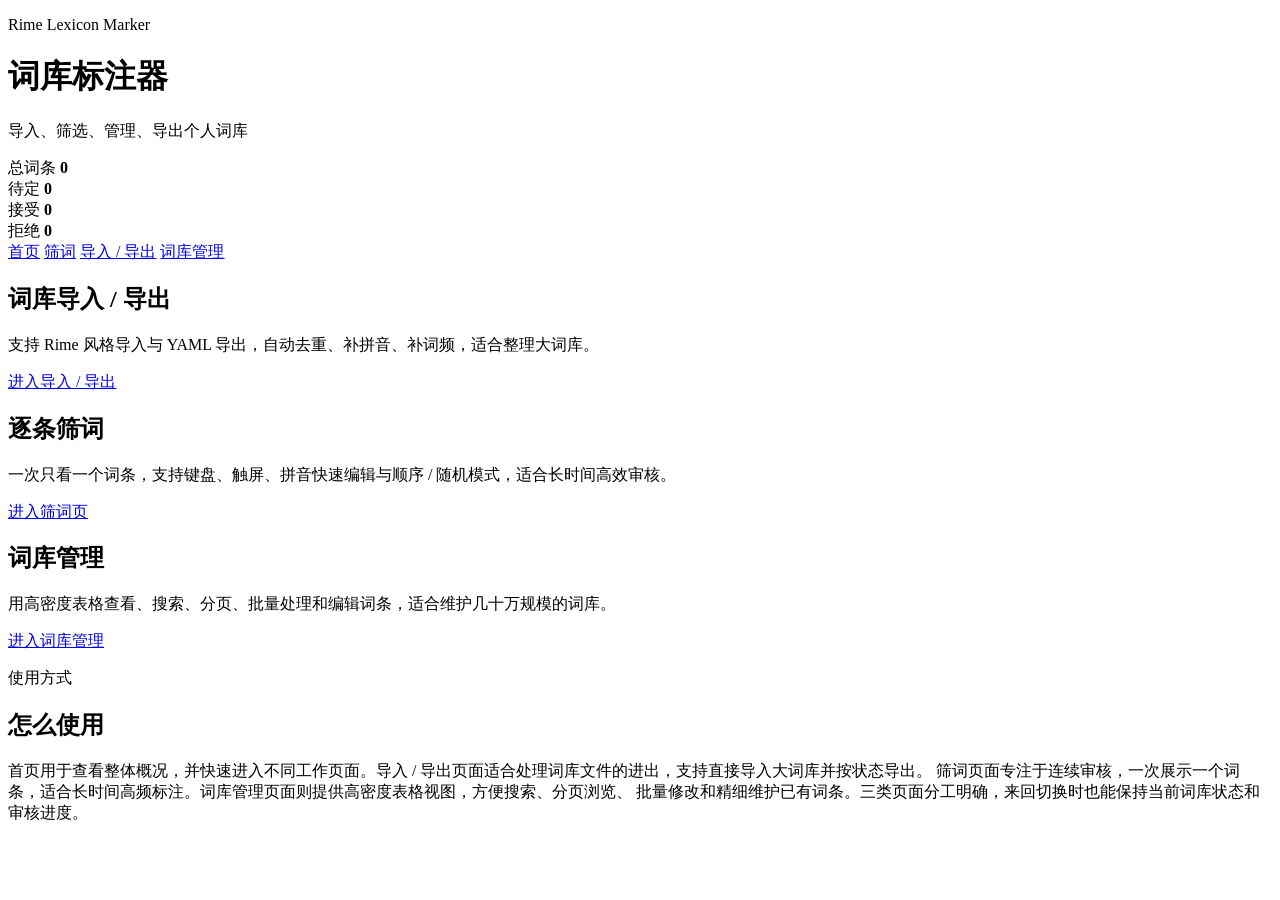
==== static/index.html @ 97f4cd54 "feat: first working version" ====
<!DOCTYPE html>
<html lang="zh-CN">
  <head>
    <meta charset="UTF-8" />
    <meta name="viewport" content="width=device-width, initial-scale=1.0" />
    <title>Rime Word Marker</title>
    <link rel="stylesheet" href="/css/styles.css" />
  </head>
  <body data-page="home">
    <div class="aurora aurora-left"></div>
    <div class="aurora aurora-right"></div>

    <main class="app-shell">
      <header class="hero">
        <div>
          <p class="eyebrow">Rime Lexicon Marker</p>
          <h1>词库标注器</h1>
          <p class="hero-copy">导入、筛选、管理、导出个人词库</p>
        </div>

        <section class="stats-grid" id="statsGrid">
          <article class="stat-card">
            <span>总词条</span>
            <strong id="statTotal">0</strong>
          </article>
          <article class="stat-card pending">
            <span>待定</span>
            <strong id="statPending">0</strong>
          </article>
          <article class="stat-card accepted">
            <span>接受</span>
            <strong id="statAccepted">0</strong>
          </article>
          <article class="stat-card rejected">
            <span>拒绝</span>
            <strong id="statRejected">0</strong>
          </article>
        </section>
      </header>

      <nav class="top-nav">
        <a class="nav-chip active" href="/">首页</a>
        <a class="nav-chip" href="/review">筛词</a>
        <a class="nav-chip" href="/import">导入 / 导出</a>
        <a class="nav-chip" href="/manage">词库管理</a>
      </nav>

      <section class="feature-grid">
        <article class="panel feature-card">
          <h2>词库导入 / 导出</h2>
          <p class="panel-subcopy">
            支持 Rime 风格导入与 YAML 导出，自动去重、补拼音、补词频，适合整理大词库。
          </p>
          <a class="primary-button feature-link" href="/import">进入导入 / 导出</a>
        </article>

        <article class="panel feature-card">
          <h2>逐条筛词</h2>
          <p class="panel-subcopy">
            一次只看一个词条，支持键盘、触屏、拼音快速编辑与顺序 / 随机模式，适合长时间高效审核。
          </p>
          <a class="primary-button feature-link" href="/review">进入筛词页</a>
        </article>

        <article class="panel feature-card">
          <h2>词库管理</h2>
          <p class="panel-subcopy">
            用高密度表格查看、搜索、分页、批量处理和编辑词条，适合维护几十万规模的词库。
          </p>
          <a class="primary-button feature-link" href="/manage">进入词库管理</a>
        </article>
      </section>

      <section class="panel">
        <div class="panel-head">
          <div>
            <p class="section-kicker">使用方式</p>
            <h2>怎么使用</h2>
          </div>
        </div>
        <p class="panel-subcopy">
          首页用于查看整体概况，并快速进入不同工作页面。导入 / 导出页面适合处理词库文件的进出，支持直接导入大词库并按状态导出。
          筛词页面专注于连续审核，一次展示一个词条，适合长时间高频标注。词库管理页面则提供高密度表格视图，方便搜索、分页浏览、
          批量修改和精细维护已有词条。三类页面分工明确，来回切换时也能保持当前词库状态和审核进度。
        </p>
      </section>
    </main>

    <div class="toast" id="toast"></div>
    <script src="/js/app.js"></script>
  </body>
</html>
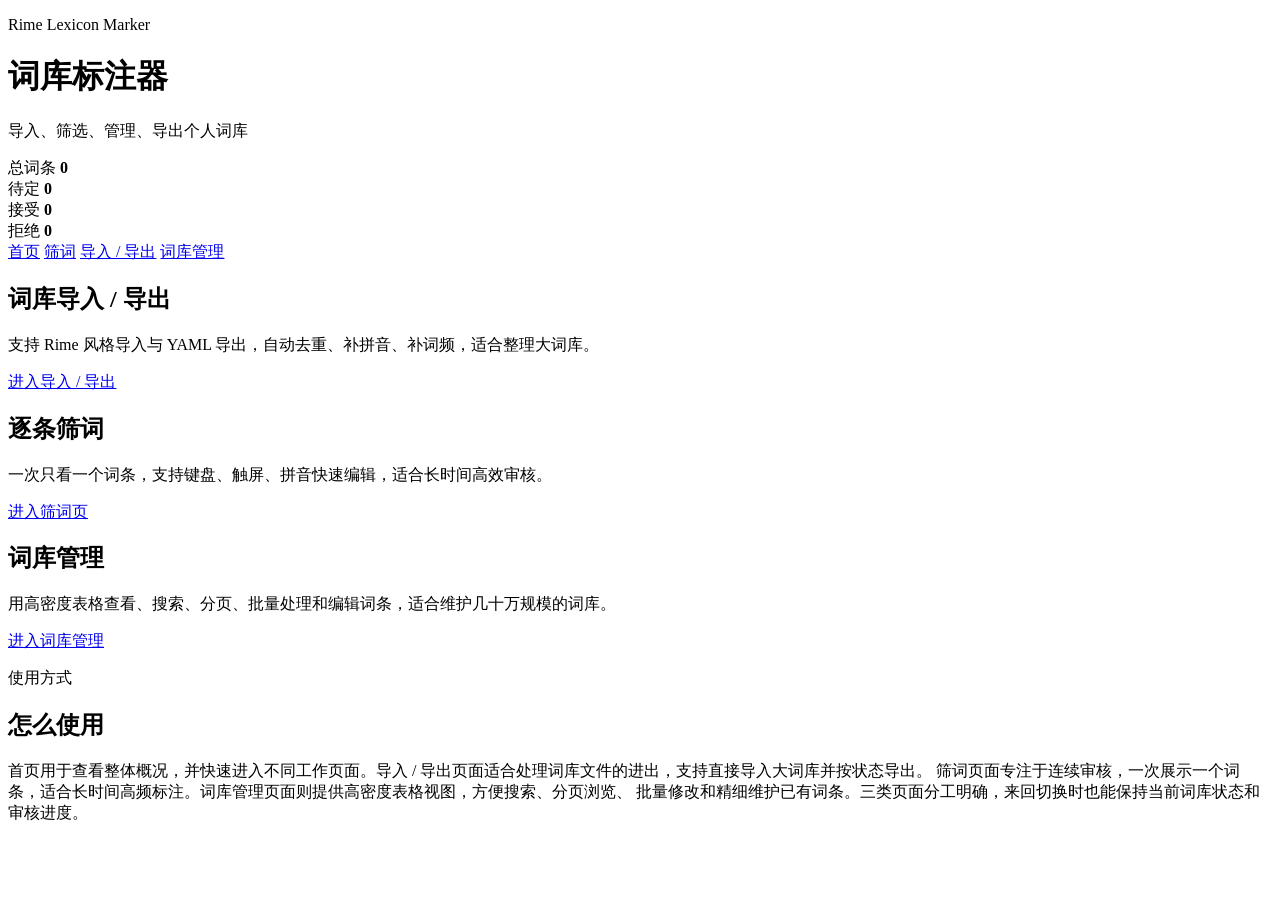
==== commit 461cbb10: "feat: AI assisted word marking" ====
--- a/static/index.html
+++ b/static/index.html
@@ -2,8 +2,15 @@
 <html lang="zh-CN">
   <head>
     <meta charset="UTF-8" />
-    <meta name="viewport" content="width=device-width, initial-scale=1.0" />
+    <meta name="viewport" content="width=device-width, initial-scale=1.0, viewport-fit=cover" />
+    <meta name="theme-color" content="#f6efe3" />
+    <meta name="apple-mobile-web-app-capable" content="yes" />
+    <meta name="apple-mobile-web-app-title" content="词库标注器" />
+    <meta name="apple-mobile-web-app-status-bar-style" content="default" />
     <title>Rime Word Marker</title>
+    <link rel="manifest" href="/manifest.webmanifest" />
+    <link rel="icon" href="/icons/app-icon.svg" type="image/svg+xml" />
+    <link rel="apple-touch-icon" href="/icons/app-icon-180.png" />
     <link rel="stylesheet" href="/css/styles.css" />
   </head>
   <body data-page="home">
@@ -57,7 +64,7 @@
         <article class="panel feature-card">
           <h2>逐条筛词</h2>
           <p class="panel-subcopy">
-            一次只看一个词条，支持键盘、触屏、拼音快速编辑与顺序 / 随机模式，适合长时间高效审核。
+            一次只看一个词条，支持键盘、触屏、拼音快速编辑，适合长时间高效审核。
           </p>
           <a class="primary-button feature-link" href="/review">进入筛词页</a>
         </article>
